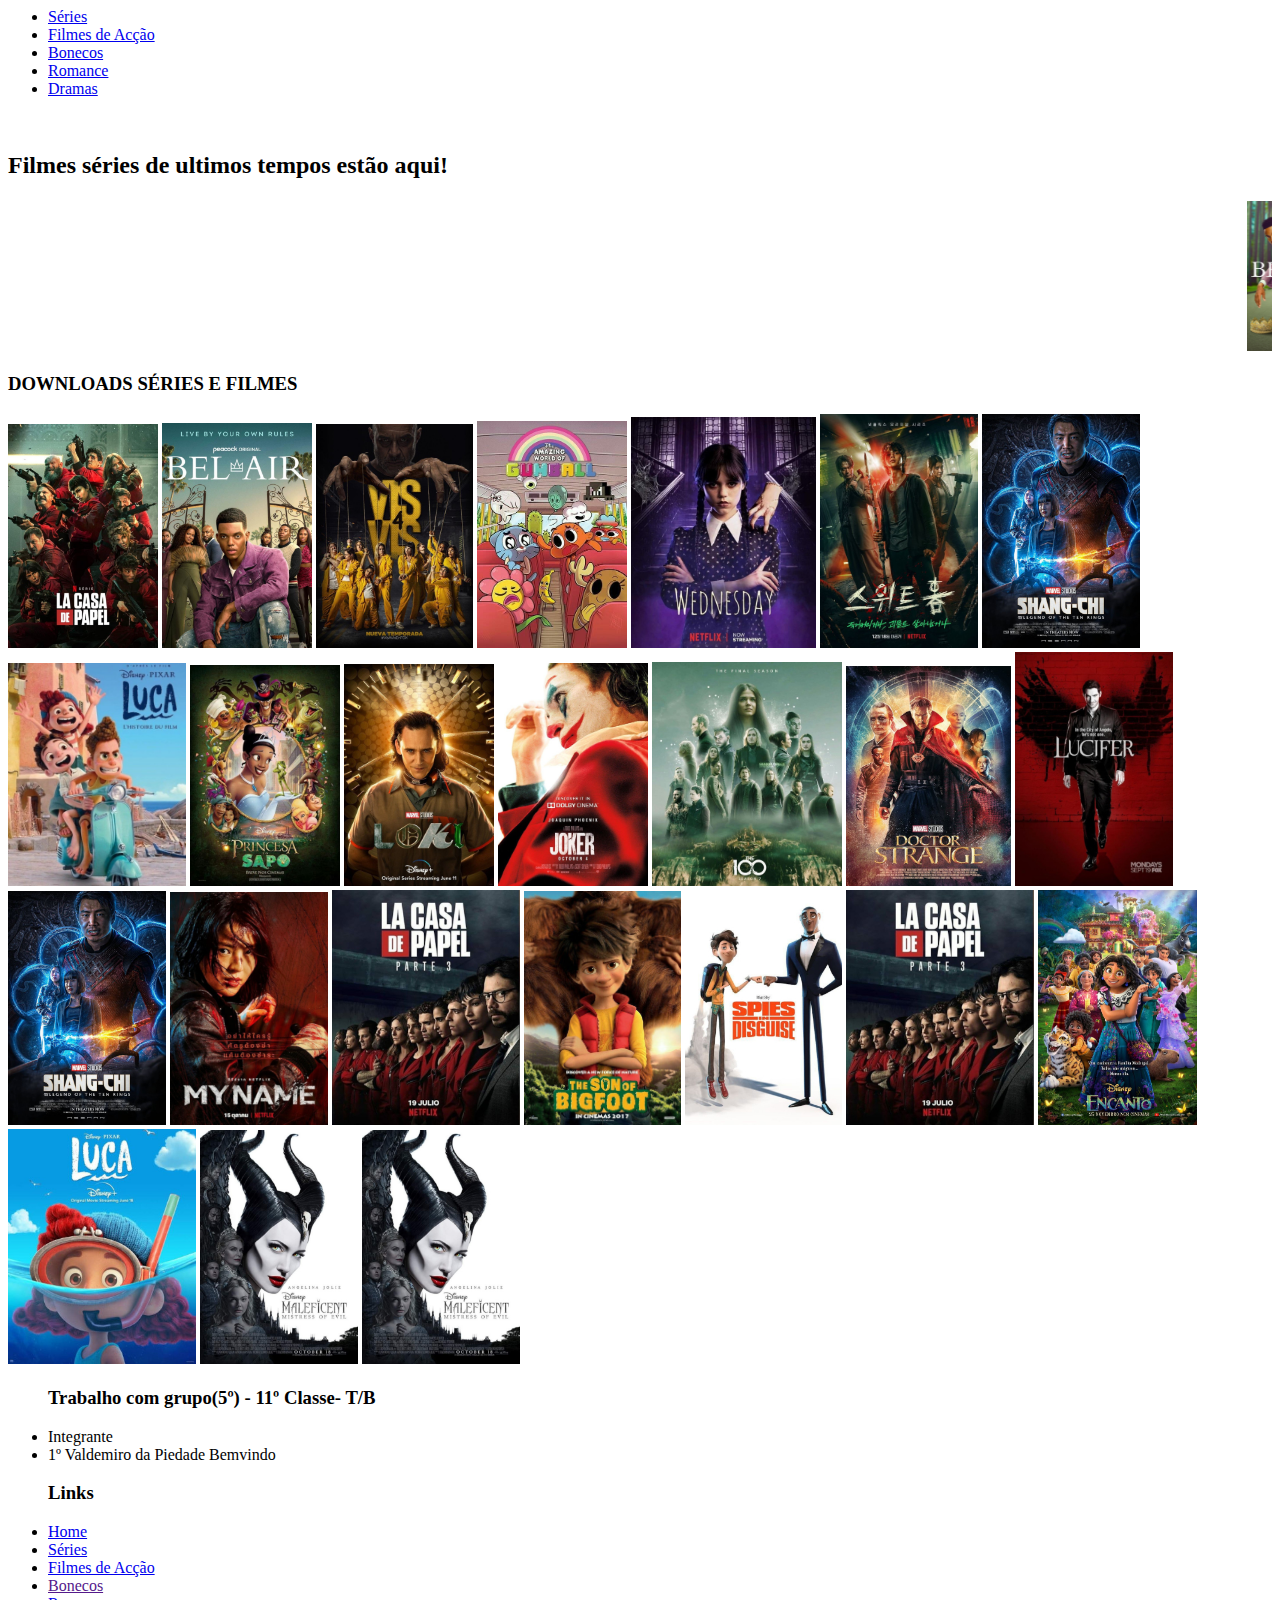
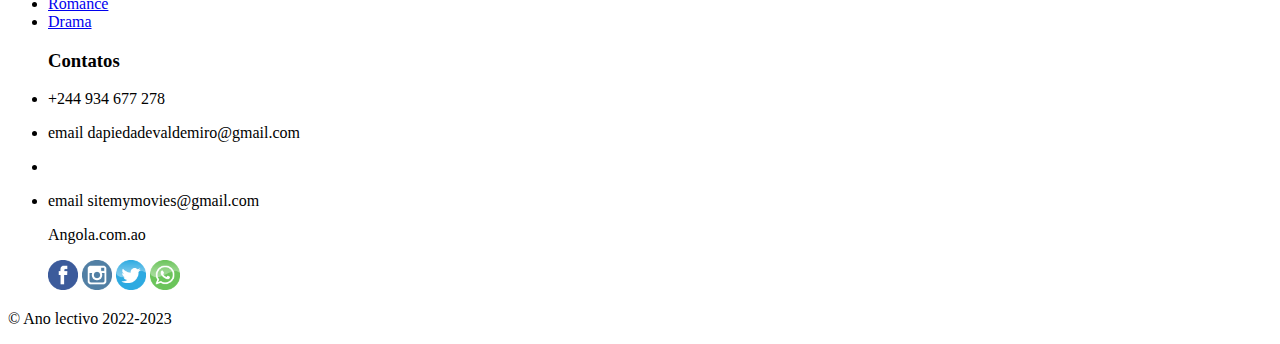
==== pag01.html @ fb50e1b7 "meu site foi actualizado" ====
<html>
    <head>
        <title>My Moveis</title>
        <link rel="shortcut icon" href="favicon-32x32.png" type="image/x-icon">
        <link rel="stylesheet" href="pag01.css">
    </head>
    
    <body>
                 <!-- Menu orincipal -->
        <nav id="menu-principal">
            
            <ul>
                <li><a href="Series.html"> Séries</a></li>
                <li><a href="Filmes.html"> Filmes de Acção</a></li>
                <li><a href="Bonecos.html"> Bonecos</a></li>
                <li><a href="Romance.html">Romance</a></li>
                <li><a href="#">Dramas</a></li>
            </ul>
        </nav><br>

 <h2  >Filmes séries de ultimos tempos estão aqui!</h2>
        
        
                  <!-- RÓDAPE DE TUDO -->
        <marquee scrollamount="3" direction="left">
        <picture>
            <abbr title="BEL AIR 1º Temporada"><img src="imagens/BEL AIR 1.jpg" alt="serie" width="100"></abbr>

            <abbr title="La casa de Papel_ 1º Temporada"><img src="imagens/LA CASA DE PAPEL1.jpg" alt="la casa de papel" width="100"></abbr>

            <abbr title="Gumbol anime"><img src="imagens/Gumbol.jpg" alt="boneco" width="100"></abbr>

            <abbr title="2º Tempora BEL AIR"><img src="imagens/capa_BEL AIR.jpg" alt="capa" width="100"></abbr> 

            <img src="imagens/float1.jpg" alt="boneco" width="118">

            <img src="imagens/Shnag-chu1.jpg" alt="Filme" width="100">

            <img src="imagens/Wand1.jpg" alt="serie" width="118">

            <img src="imagens/VS a VS1.jpg" alt="serie" width="106">

            <img src="imagens/Luca1(boneco).jpg" alt="lucas" width="120">
            <abbr title="Gumbol anime"><img src="imagens/Gumbol.jpg" alt="boneco" width="100"></abbr>

            <abbr title="2º Tempora BEL AIR"><img src="imagens/capa_BEL AIR.jpg" alt="capa" width="100"></abbr> 

            <img src="imagens/float1.jpg" alt="boneco" width="118">

            <img src="imagens/Wand1.jpg" alt="serie" width="118">

            <img src="imagens/VS a VS1.jpg" alt="serie" width="106">

            <img src="imagens/Luca1(boneco).jpg" alt="lucas" width="120">
            <abbr title="Gumbol anime">
            
            <img src="imagens/Gumbol.jpg" alt="boneco" width="100"></abbr>
            
            <img src="imagens/Wand1.jpg" alt="serie" width="118">


        </picture>
        </marquee>

               <!-- IMAGENS DE FILMES E SERIES -->
        <h3>DOWNLOADS SÉRIES E FILMES</h3>
        <picture>
            <abbr title="Série: La Casa De Papel 
              5º Temporada 
              Tamanho: 6.33 GB 
              Doblagem: Brazileira" ><img src="imagens/LA CASA DE PAPEL1.jpg" alt="la casa de papel" width="150"></abbr>

            <abbr title="Série: Bel Air 
            2º Temporada 
            Tamanho: 20.22 GB 
            Doblagem: Brazileira"><img src="imagens/capa_BEL AIR.jpg" alt="serie" width="150"></abbr>

            <abbr title="Série: VS a VS 
            3º Temporada 
            Tamanho: 10.32 GB 
            Doblagem: Brazileira"><img src="imagens/VS a VS1.jpg" alt="serie" width="157"></abbr>
            
            <abbr title="Série Anime: GUMBOLL 
            2º Temporada 
            Tamanho: 5 GB 
            Doblagem: Brazileira"><img src="imagens/Gumbol.jpg" alt="boneco" width="150"></abbr>

            <abbr title="Série: WEDNESDAY 
            1º Temporada 
            Tamanho: 8.32 GB 
            Doblagem: Brazileira"><img src="imagens/Wand1.jpg" alt="serie" width="185"></abbr>

            <abbr title="Série: YAKUSA
            1º Temporada 
            Tamanho: 7.32 GB 
            Doblagem: Brazileira"><img src="imagens/YAKUSA1.jpg" alt="boneco" width="158"></abbr>

            <abbr title="Filme: Shang-Chi 
            Tamanho: 3 GB 
            Doblagem: Brazileira"><img src="imagens/Shnag-chu1.jpg" alt="boneco" width="158"></abbr>

            <abbr title="Filme: Luca 
            Tamanho: 2 GB 
            Doblagem: Brazileira"><img src="imagens/Luca1(boneco).jpg" alt="boneco" width="178"></abbr>

            <abbr title="Filme: A Princesa
            Tamanho: 3 GB 
            Doblagem: Brazileira"><img src="imagens/A princesa.jpg" alt="boneco" width="150"></abbr>

            <abbr title="Filme: LOKI
            Tamanho: 4 GB 
            Doblagem: Brazileira"><img src="imagens/Loki.jpg" alt="Filme" width="150"></abbr>

            <abbr title="Filme: JOCKER 
            Tamanho: 4 GB 
            Doblagem: Brazileira"><img src="imagens/JOCKER.jpg" alt="Filme" width="150"></abbr>

            <abbr title="Série: THE 100
            6º Temporada 
            Tamanho: 10.28 GB 
            Doblagem: Brazileira"><img src="imagens/The 100.jpg" alt="Serie" width="190"></abbr>

            <abbr title="Filme: DOCTOR STRANGE 
            Tamanho: 3 GB 
            Doblagem: Brazileira"><img src="imagens/Doctor estranho.jpg" alt="Fime" width="165"></abbr>

            <abbr title="Série: LUCIFER
            1º Temporada 
            Tamanho: 7.28 GB 
            Doblagem: Brazileira"><img src="imagens/Luci.jpg" alt="Serie" width="158"></abbr>

            <abbr title="Filme: Shang-Chi 
            Tamanho: 3 GB 
            Doblagem: Brazileira"><img src="imagens/Shnag-chu1.jpg" alt="Filme" width="158"></abbr>

            <abbr title="Séries: MY NAME
            Tamanho: 8 GB 
            Doblagem: Brazileira"><img src="imagens/My name.jpg" alt="Filme" width="158"></abbr>

            <abbr title="Séries: La casa de papel
            Tamanho: 13 GB 
            Doblagem: Brazileira"><img src="imagens/la casa de papel 3º.jpg" alt="Filme" width="188"></abbr>

            <abbr title="Boneco: The Son of Bigfoot
            Tamanho: 3 GB 
            Doblagem: Brazileira"><img src="imagens/The SOn OF .jpg" alt="Filme" width="157"></abbr>

            <abbr title="Boneco:Spies DISGUISE
            Tamanho: 2 GB 
            Doblagem: Brazileira"><img src="imagens/SPIES DISGUISE.jpg" alt="Filme" width="157"></abbr>

            <abbr title="Séries: La casa de papel
            Tamanho: 13 GB 
            Doblagem: Brazileira"><img src="imagens/la casa de papel 3º.jpg" alt="Filme" width="188"></abbr>

            <abbr title="Boneco: Encanto
            Tamanho: 3 GB 
            Doblagem: Brazileira"><img src="imagens/Encanto 2.jpg" alt="Filme" width="159"></abbr>

            <abbr title="Boneco: lUCA 2
            Tamanho: 3 GB 
            Doblagem: Brazileira"><img src="imagens/LUCA 2.jpg " alt="Filme" width="188"></abbr>

            <abbr title="Boneco: lUCA 2
            Tamanho: 3 GB 
            Doblagem: Brazileira"><img src="imagens/Malefica.jpg " alt="Filme" width="158"></abbr>

            <abbr title="Boneco: lUCA 2
            Tamanho: 3 GB 
            Doblagem: Brazileira"><img src="imagens/Malefica.jpg " alt="Filme" width="158"></abbr>
            
            

            
        </picture> 

        <footer>
            <div class="container">
                            <!-- 1º ul Trabalho -->
                <ul>
                    <h3>Trabalho com grupo(5º) - 11º Classe- T/B</h3>
                    <li>Integrante</li>
                    <li>1º Valdemiro da Piedade Bemvindo</li>
                    
                </ul>

                                <!-- 2º ul de Links -->
                <ul>
                    <h3>Links</h3>
                    <li><a href="pag01.html">Home</a></li>
                    <li><a href="Series.html">Séries</a></li>
                    <li><a href="Filmes.html">Filmes de Acção</a></li>
                    <li><a href="">Bonecos</a></li>
                    <li><a href="#">Romance</a></li>
                    <li><a href="#">Drama</a></li>
                </ul>
                             <!-- 4º ul meus contatos -->
                <ul>
                    <h3> Contatos</h3>
                    <li>
                        <p>+244 934 677 278</p>
                    </li>
                    <li>
                        <p>email dapiedadevaldemiro@gmail.com</p>
                    </li>
                    <li>
                        <li>
                            <p>email sitemymovies@gmail.com</p>
                        </li>
                        <p>Angola.com.ao</p>
                    </li>
                               <!-- Minhas Redes-Socias -->
                    <div class="Redes-socias">
                        <abbr title="Val De Mi Ro"><img src="midias/facebook-.png" alt="facebook" width="30"></abbr>

                        <abbr title="Valdemiro_30"><img src="midias/instagram.png" alt="instagram" width="30"></abbr>

                        <abbr title="Valdemiro_30"><img src="midias/twitter.png" alt="twitter" width="30"></abbr>

                        <abbr title="+244 934 677 278"><img src="midias/whatsapp.png" alt="whatsapp" width="30"></abbr>

                    </div>
                    
                </ul>
            </div>    
            <div id="footer_copyreght">
                <p>
                    &#169
                    Ano lectivo 2022-2023
                </p> 
            </div>        
        </footer>

        

    </body>
</html>
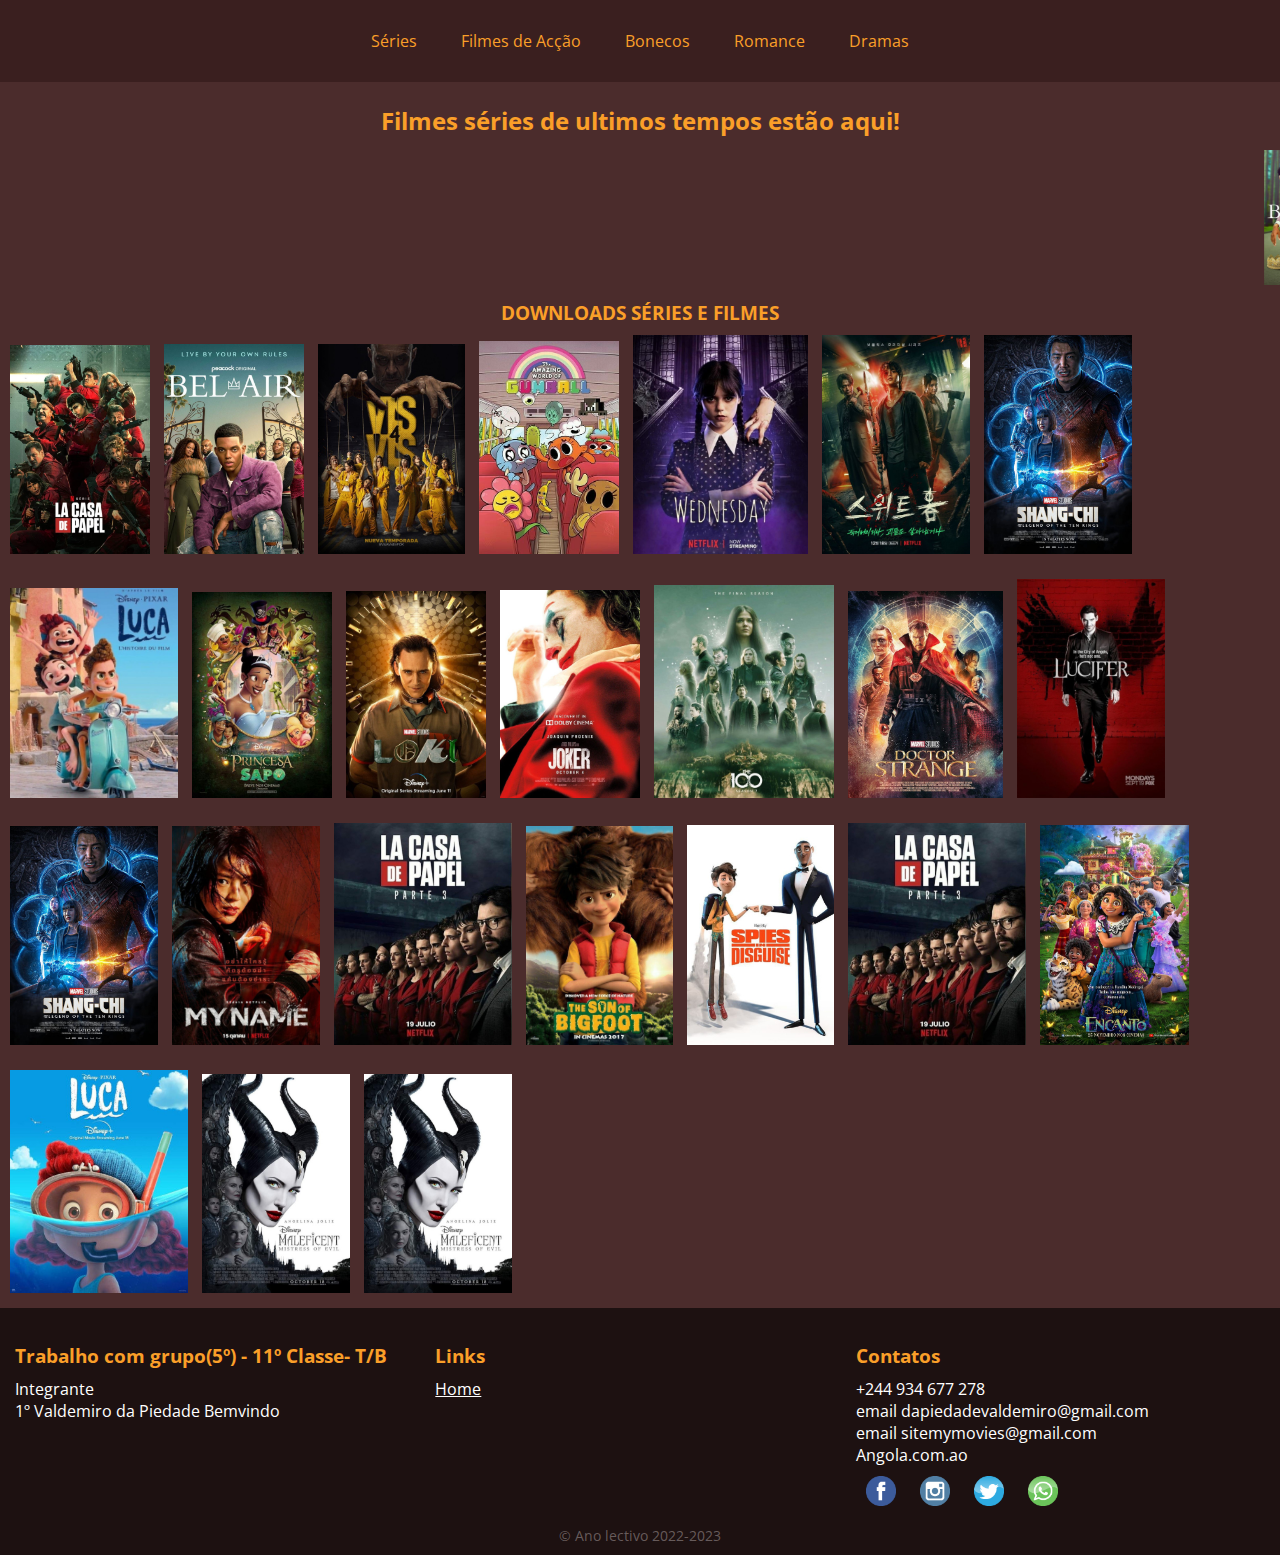
==== commit 6bb76314: "ouve actualizações" ====
--- a/pag01.html
+++ b/pag01.html
@@ -16,7 +16,8 @@
                 <li><a href="Romance.html">Romance</a></li>
                 <li><a href="#">Dramas</a></li>
             </ul>
-        </nav><br>
+        </nav>
+        <br>
 
  <h2  >Filmes séries de ultimos tempos estão aqui!</h2>
         
@@ -188,11 +189,7 @@
                 <ul>
                     <h3>Links</h3>
                     <li><a href="pag01.html">Home</a></li>
-                    <li><a href="Series.html">Séries</a></li>
-                    <li><a href="Filmes.html">Filmes de Acção</a></li>
-                    <li><a href="">Bonecos</a></li>
-                    <li><a href="#">Romance</a></li>
-                    <li><a href="#">Drama</a></li>
+                    
                 </ul>
                              <!-- 4º ul meus contatos -->
                 <ul>
--- a/pag01.css
+++ b/pag01.css
@@ -0,0 +1,93 @@
+@charset "UTF-8";
+@import url('https://fonts.googleapis.com/css2?family=Open+Sans:ital@0;1&display=swap');
+*{
+    margin: 0 auto;
+    padding: 0;
+    box-sizing: border-box;
+    font-family: open sans,  sans-serif;
+}
+body{ 
+    background-color: #4b2c2c;
+    }
+    h2, h3 {
+        text-align: center;
+        color: #fa9f29;
+    }
+    p{color: #ffffff;}
+    marquee{color:#a07c21 ;}
+    picture img{
+        padding: 10 0 10 10;
+    }
+
+
+#menu-principal{
+    background-color: #351b1bbe;
+}
+
+#menu-principal{
+    text-align: center;
+    list-style: none;
+    padding: 10px;
+}
+
+#menu-principal ul li{
+    display: inline;
+}
+
+#menu-principal ul li a{
+    color:#fa9f29;
+    padding: 20px;
+    display: inline-block;
+    text-decoration: none;
+    transition: background .6s;
+}
+
+
+
+#menu-principal ul li a:hover{
+    background-color: #b8860b;
+}
+div .container h3{
+    text-align: left;
+}
+
+                         /* FOOTER ÍNICIO */
+footer{
+    background-color: #1d1111;;
+    padding: 15px 0 10px 0px;
+}
+
+footer .container{
+    display: flex;
+    color: #fff;
+    padding: 10 4px 5px 15px;
+    margin: auto;
+    
+
+}
+
+footer .container ul{
+    width: 100%;
+    list-style: none;
+    
+}
+footer .container h3{ 
+    text-align: left;
+    margin: 10 auto;
+    padding:0;
+    margin-bottom: 10px;
+}
+footer .container li{margin-bottom: 10px 0;}
+footer .container a{
+    color: #fff;
+}
+
+footer .container .Redes-socias img{
+    margin:10px;
+    padding:0;
+}
+#footer_copyreght p{
+    color: #8a7e7eaf;
+    text-align: center;
+    font-size: 0.9rem ;
+}